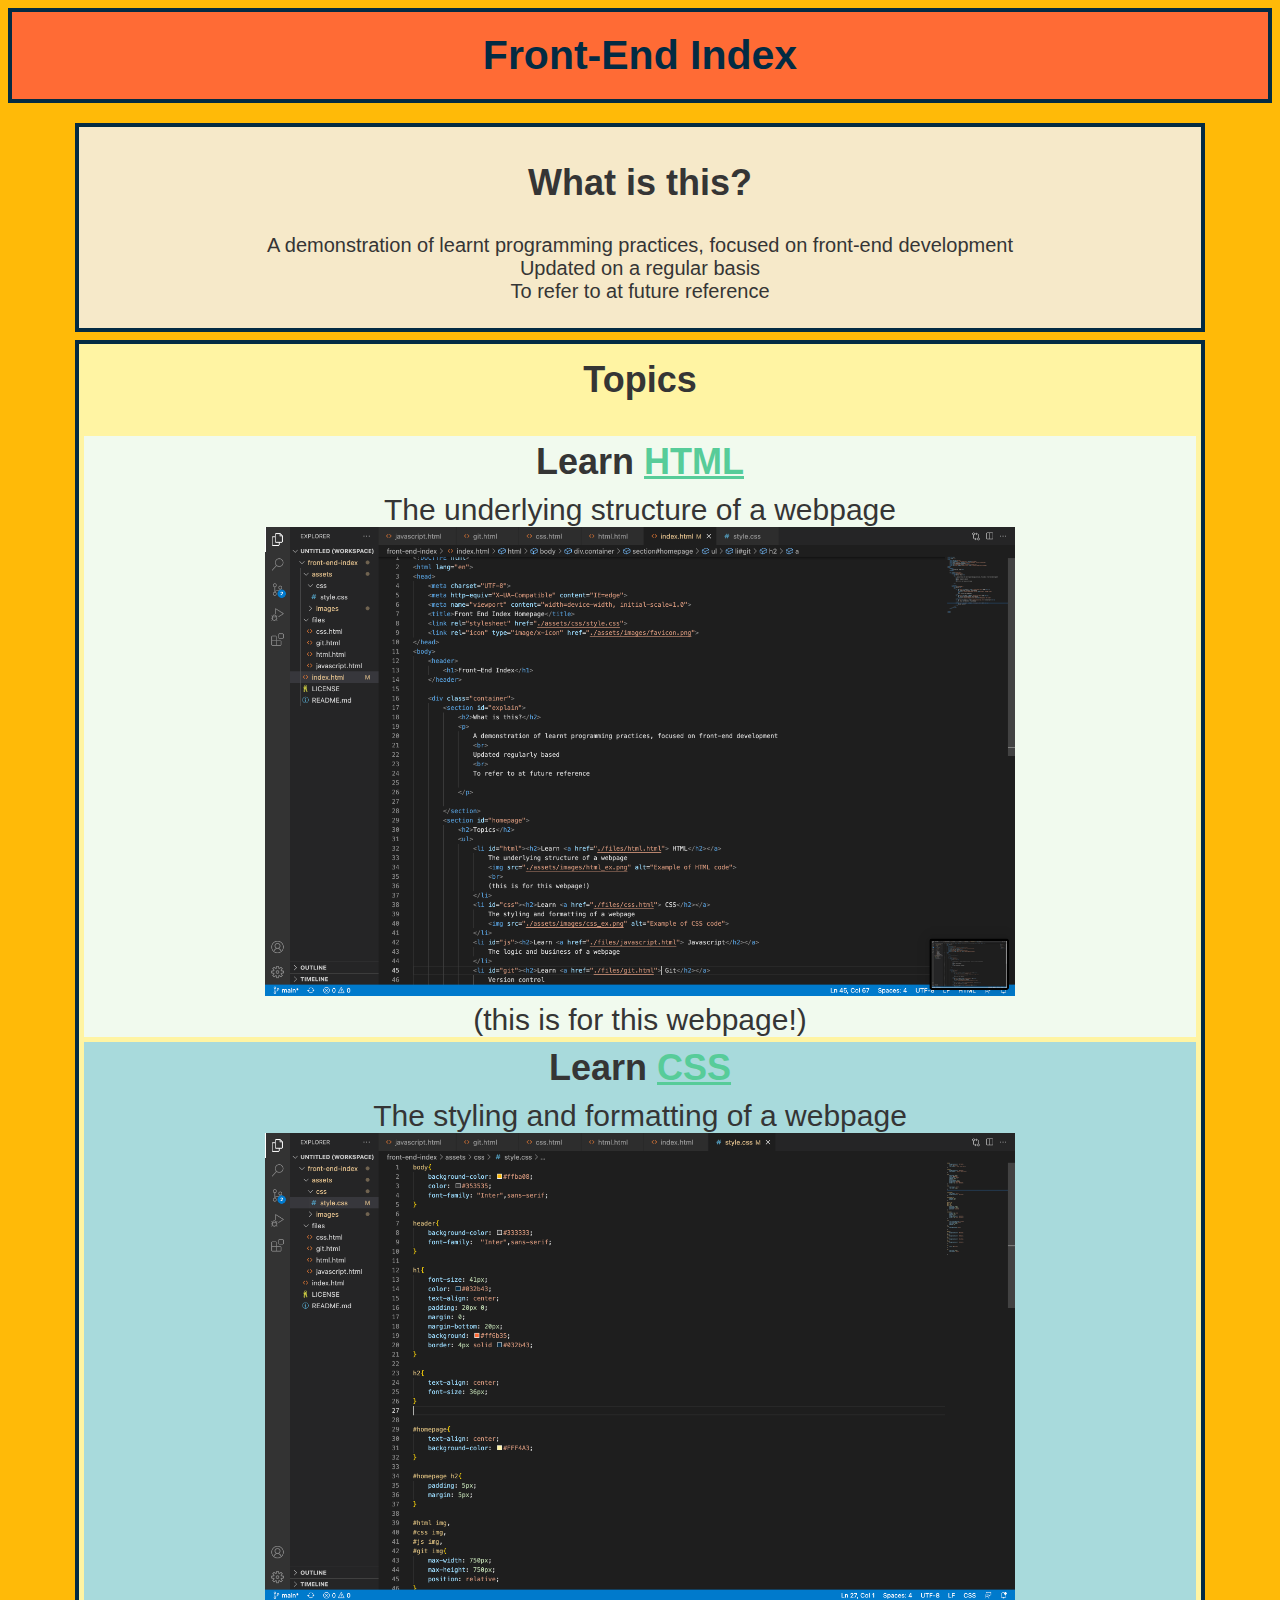
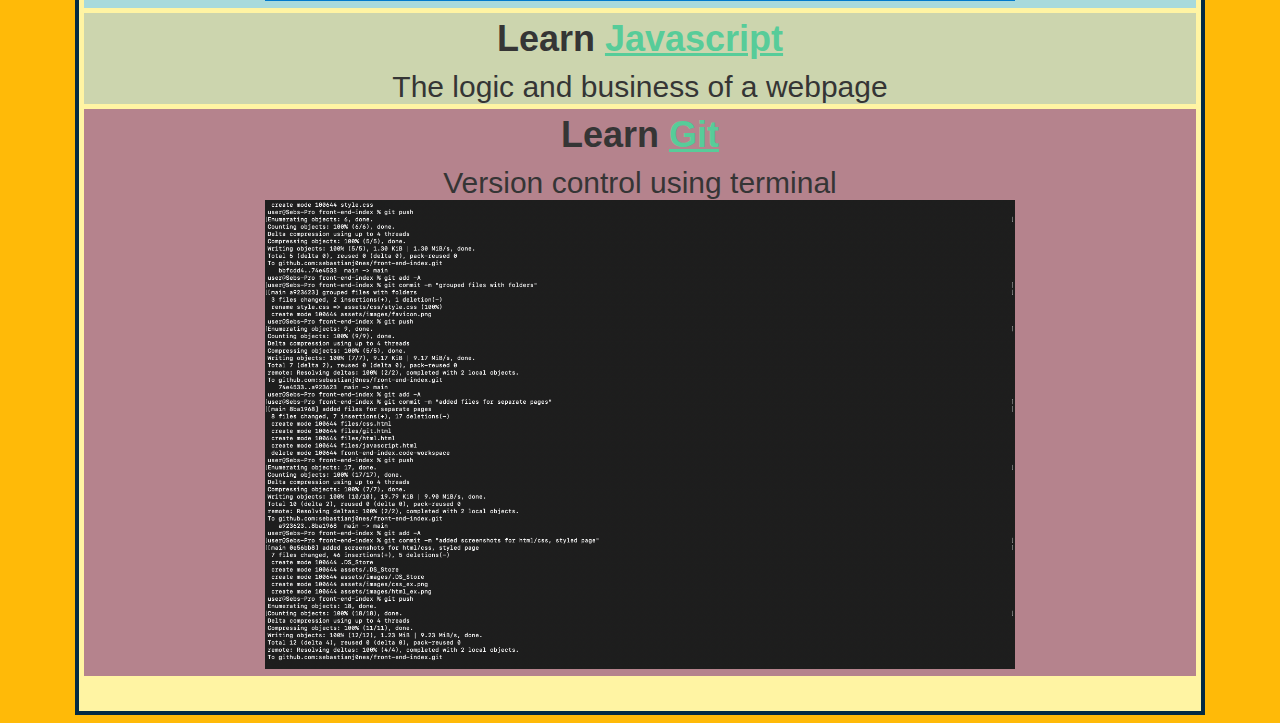
==== index.html @ ace0360d "new images" ====
<!DOCTYPE html>
<html lang="en">
<head>
    <meta charset="UTF-8">
    <meta http-equiv="X-UA-Compatible" content="IE=edge">
    <meta name="viewport" content="width=device-width, initial-scale=1.0">
    <title>Front End Index Homepage</title>
    <link rel="stylesheet" href="./assets/css/style.css">
    <link rel="icon" type="image/x-icon" href="./assets/images/favicon.png">
</head>
<body>
    <header>
        <h1>Front-End Index</h1>
    </header>

    <div class="container">
        <section id="explain">
            <h2>What is this?</h2>
            <p>
                A demonstration of learnt programming practices, focused on front-end development
                <br>
                Updated on a regular basis 
                <br>
                To refer to at future reference

            </p>

        </section>
        <section id="homepage">
            <h2>Topics</h2>
            <ul>
                <li id="html"><h2>Learn <a href="./files/html.html"> HTML</h2></a>
                    The underlying structure of a webpage
                    <img src="./assets/images/html_ex.png" alt="Example of HTML code">
                    <br>
                    (this is for this webpage!)
                </li>
                <li id="css"><h2>Learn <a href="./files/css.html"> CSS</h2></a>
                    The styling and formatting of a webpage
                    <img src="./assets/images/css_ex.png" alt="Example of CSS code">
                </li>
                <li id="js"><h2>Learn <a href="./files/javascript.html"> Javascript</h2></a>
                    The logic and business of a webpage
                </li>
                <li id="git"><h2>Learn <a href="./files/git.html"> Git</h2></a>
                    Version control using terminal
                    <br>
                    <img src="./assets/images/git_ex.png" alt="Example of Git version control">
                </li>            
            </ul>
        </section>
    </div>


</body>
</html>
---- assets/css/style.css ----
body{
    background-color: #ffba08;
    color: #353535;
    font-family: "Inter",sans-serif;
}

header{
    background-color: #333333;
    font-family:  "Inter",sans-serif;
}

h1{
    font-size: 41px;
    color: #032b43;
    text-align: center;
    padding: 20px 0;
    margin: 0;
    margin-bottom: 20px;
    background: #ff6b35;
    border: 4px solid #032b43;
}

h2{
    text-align: center;
    font-size: 36px;
}


#homepage{
    text-align: center;
    background-color: #FFF4A3;
}

#homepage h2{
    padding: 5px;
    margin: 5px;
}

#html img,
#css img,
#js img,
#git img{
    max-width: 750px;
    max-height: 750px;
    position: relative;
}

section {
    margin: 8px auto;
    padding: 5px;
    width: 88%;
    background-color: #f6e9c9;
    border: 4px solid #032b43;
}

ul{
    list-style-position: inside;
    list-style-type: none;
    font-size: 30px;
    padding: 0;
}
li{
    text-decoration: none;

}

#html{
    background-color: #f1faee;
}
#css{
    background-color: #a8dadc;
}
#js{
    background-color: #ccd5ae;
}
#git{
    background-color: #b5838d;
}

a{
    color: #57cc99;
}

p{
    font-size: 20px;
    text-align: center;


}
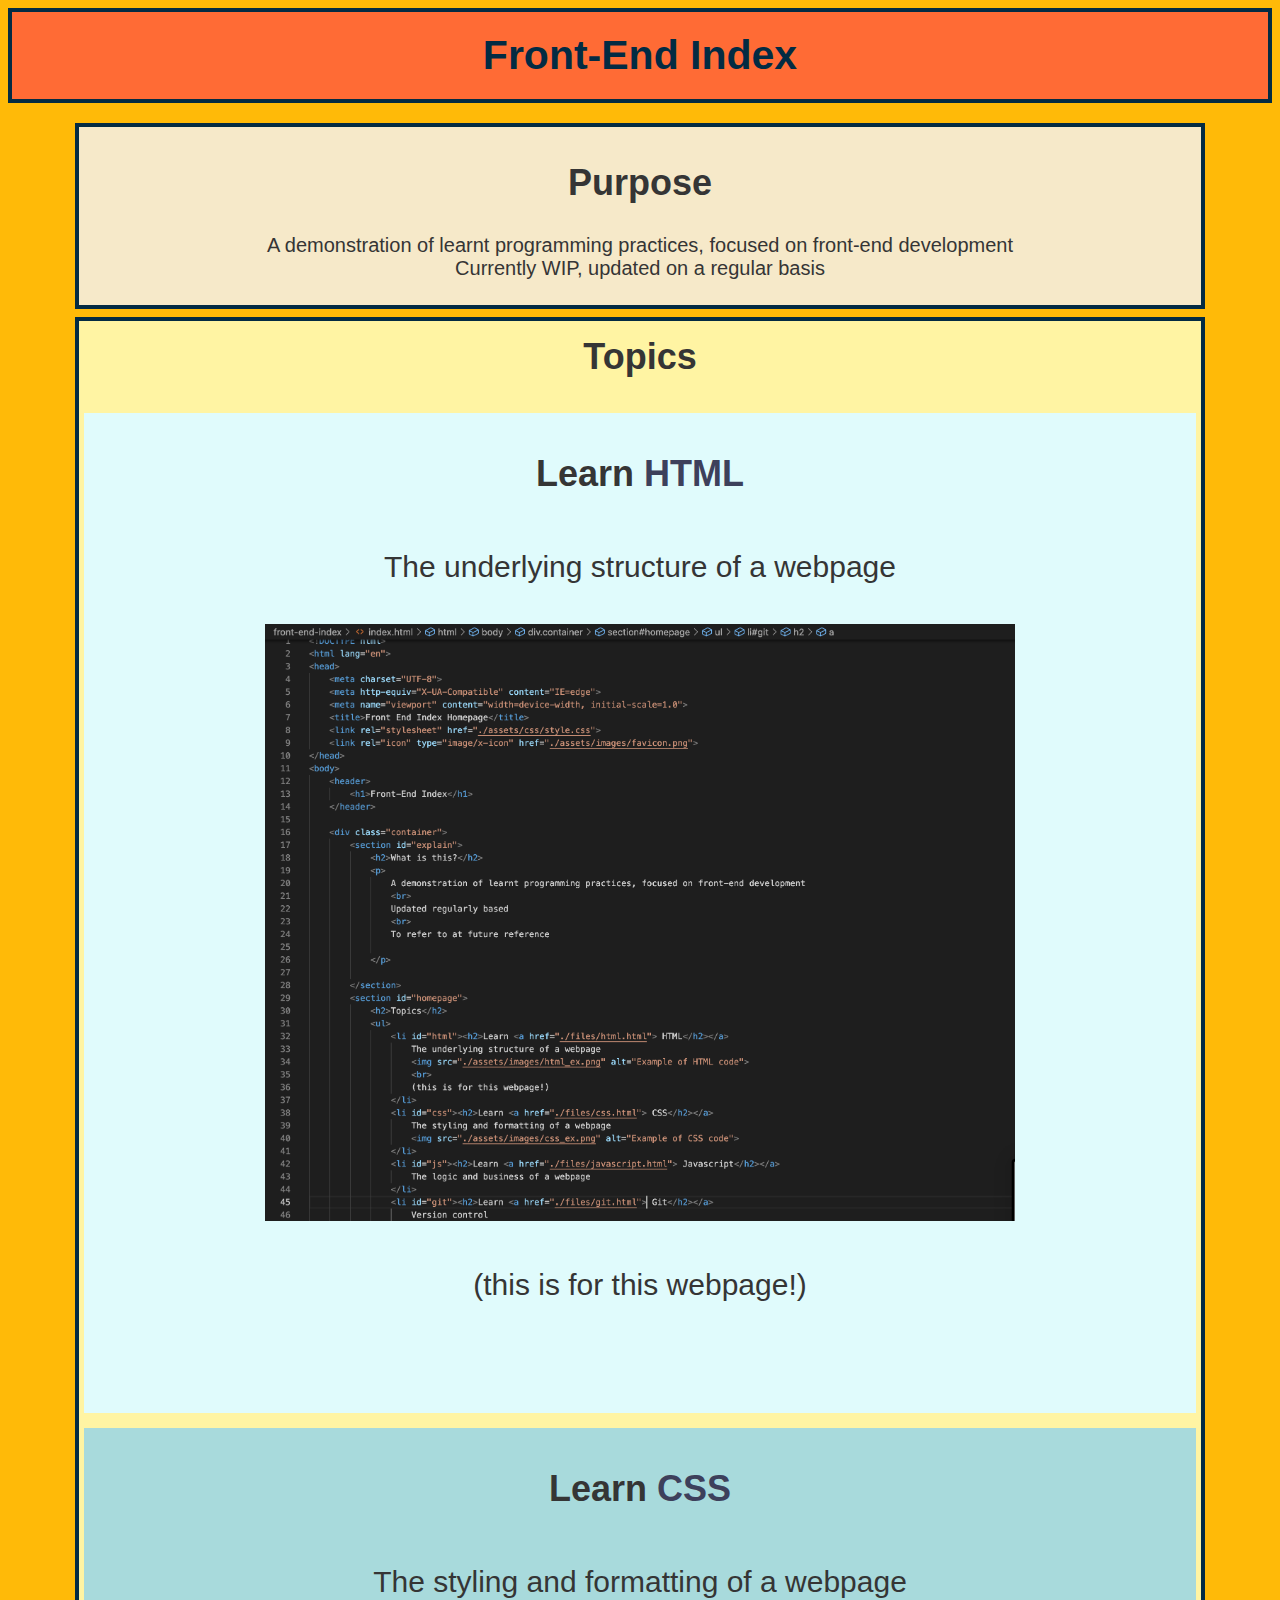
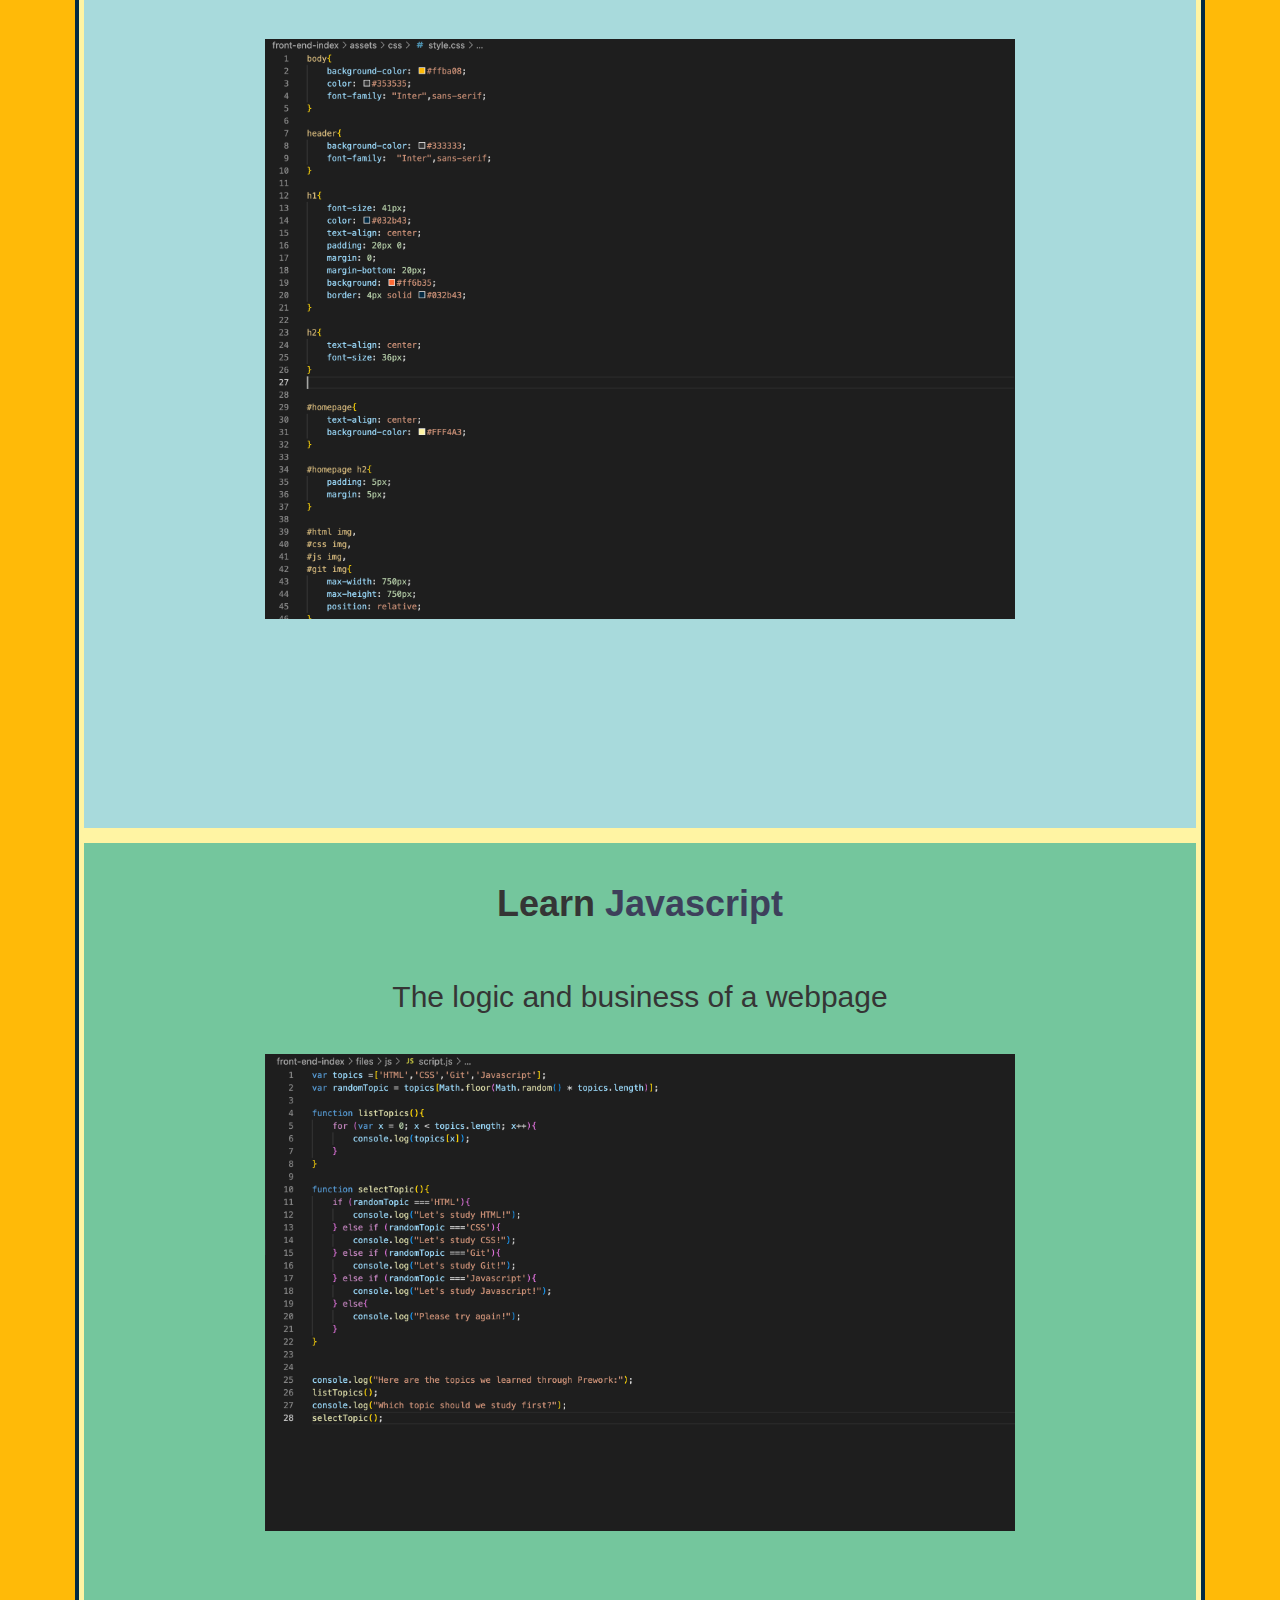
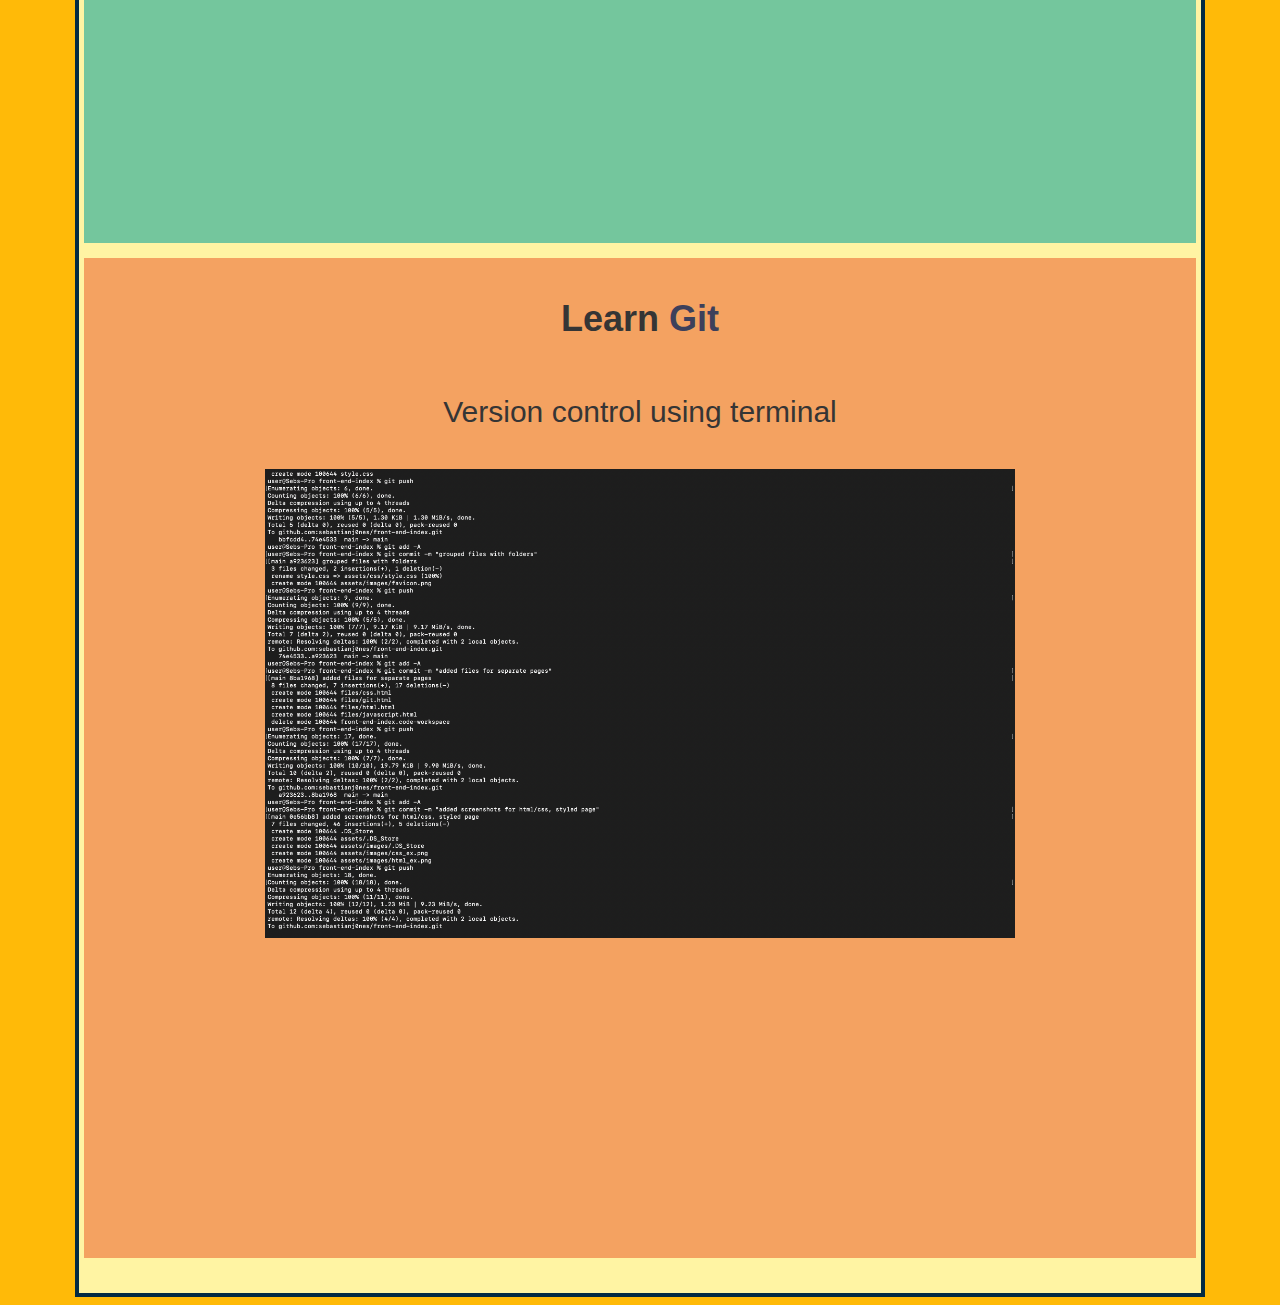
==== commit 938c3552: "more styling to index page, added initial js file" ====
--- a/index.html
+++ b/index.html
@@ -13,15 +13,15 @@
         <h1>Front-End Index</h1>
     </header>
 
+    <!-- Header -->
     <div class="container">
         <section id="explain">
-            <h2>What is this?</h2>
+            <h2>Purpose</h2>
             <p>
                 A demonstration of learnt programming practices, focused on front-end development
                 <br>
-                Updated on a regular basis 
+                Currently WIP, updated on a regular basis 
                 <br>
-                To refer to at future reference
 
             </p>
 
@@ -29,23 +29,30 @@
         <section id="homepage">
             <h2>Topics</h2>
             <ul>
+                <!-- HTML -->
                 <li id="html"><h2>Learn <a href="./files/html.html"> HTML</h2></a>
                     The underlying structure of a webpage
-                    <img src="./assets/images/html_ex.png" alt="Example of HTML code">
+                    <img src="./assets/images/code_examples/html_ex.png" alt="Example of HTML code">
                     <br>
                     (this is for this webpage!)
                 </li>
+                <!-- CSS -->
                 <li id="css"><h2>Learn <a href="./files/css.html"> CSS</h2></a>
                     The styling and formatting of a webpage
-                    <img src="./assets/images/css_ex.png" alt="Example of CSS code">
+                    <br>
+                    <img src="./assets/images/code_examples/css_ex.png" alt="Example of CSS code">
                 </li>
+                <!-- Javascript -->
                 <li id="js"><h2>Learn <a href="./files/javascript.html"> Javascript</h2></a>
                     The logic and business of a webpage
+                    <br>
+                    <img src="./assets/images/code_examples/js_ex.png" alt="Example of JS code">
                 </li>
-                <li id="git"><h2>Learn <a href="./files/git.html"> Git</h2></a>
+                <!-- Git -->
+                <li id="git"><h2>Learn <a href="./files/git/git_homepage.html"> Git</h2></a>
                     Version control using terminal
                     <br>
-                    <img src="./assets/images/git_ex.png" alt="Example of Git version control">
+                    <img src="./assets/images/code_examples/git_ex.png" alt="Example of Git version control">
                 </li>            
             </ul>
         </section>
--- a/assets/css/style.css
+++ b/assets/css/style.css
@@ -65,21 +65,49 @@
 }
 
 #html{
-    background-color: #f1faee;
+    background-color: #e0fbfc;
+    
 }
 #css{
     background-color: #a8dadc;
 }
 #js{
-    background-color: #ccd5ae;
+    background-color: #74c69d;
 }
 #git{
-    background-color: #b5838d;
+    background-color: #f4a261;
 }
 
+#html,#css,#js,#git{
+    height: 1000px;
+}
+
+#html h2 ,
+#css h2,
+#js h2 ,
+#git h2{
+    margin: 15px;
+    padding: 40px;
+}
+
+#html img,
+#css img,
+#js img,
+#git img{
+    padding: 40px;
+}
+
+
 a{
-    color: #57cc99;
+    color: #3d405b;
+    text-decoration: none;
 }
+
+a:hover{
+    text-decoration: underline;
+    font-size: 43px;
+}
+
 
 p{
     font-size: 20px;
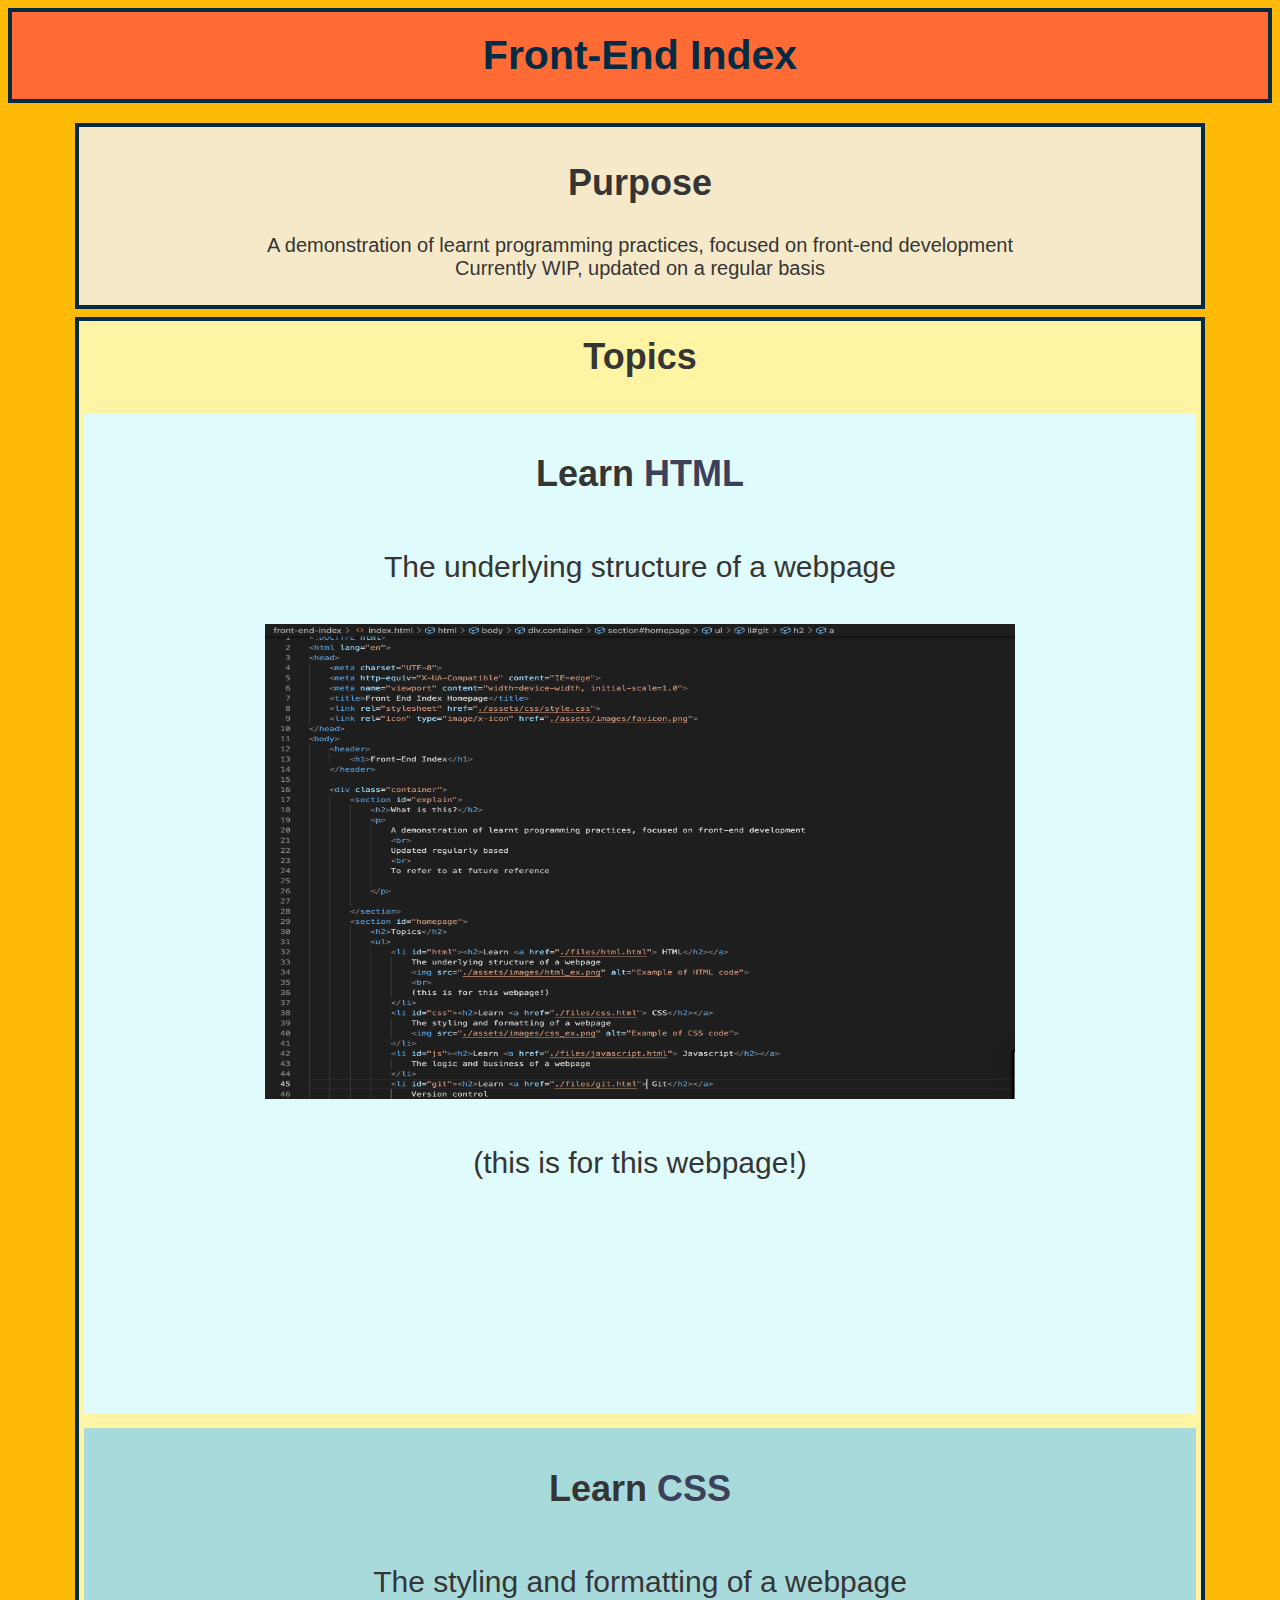
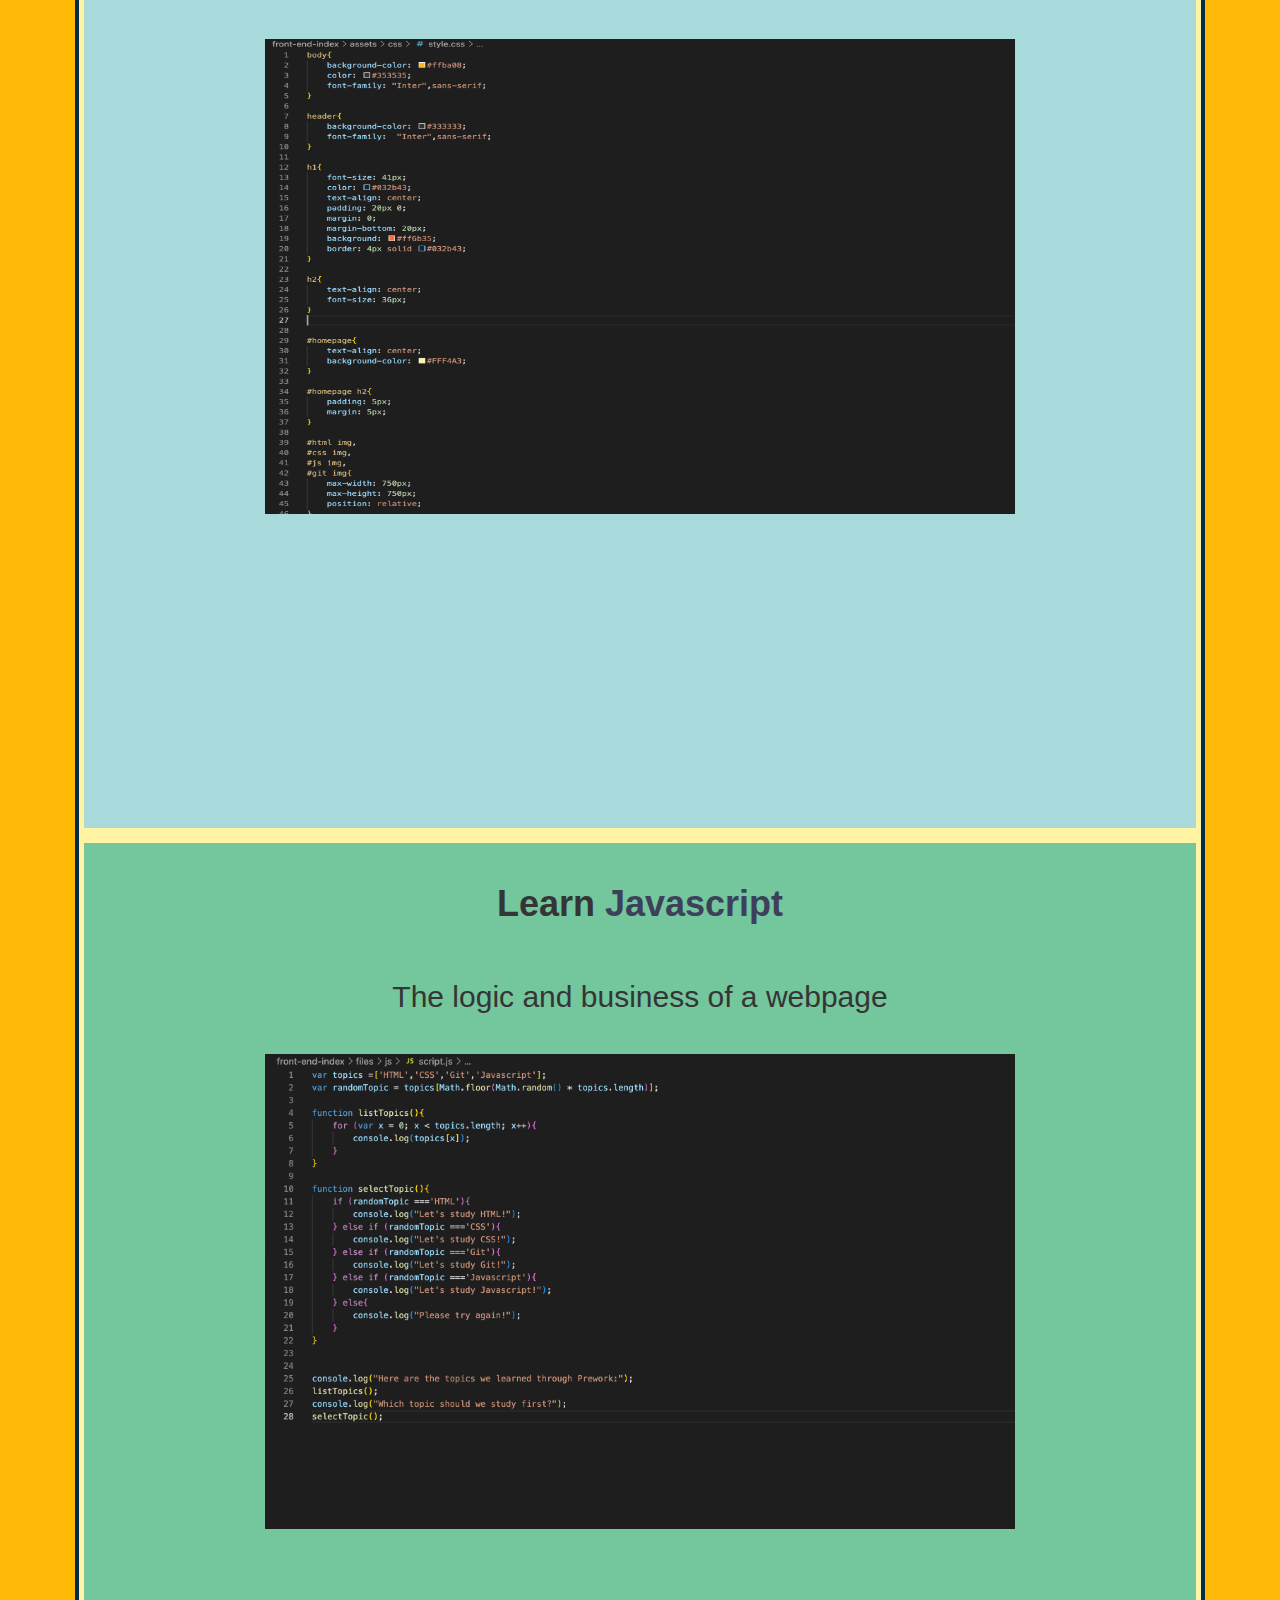
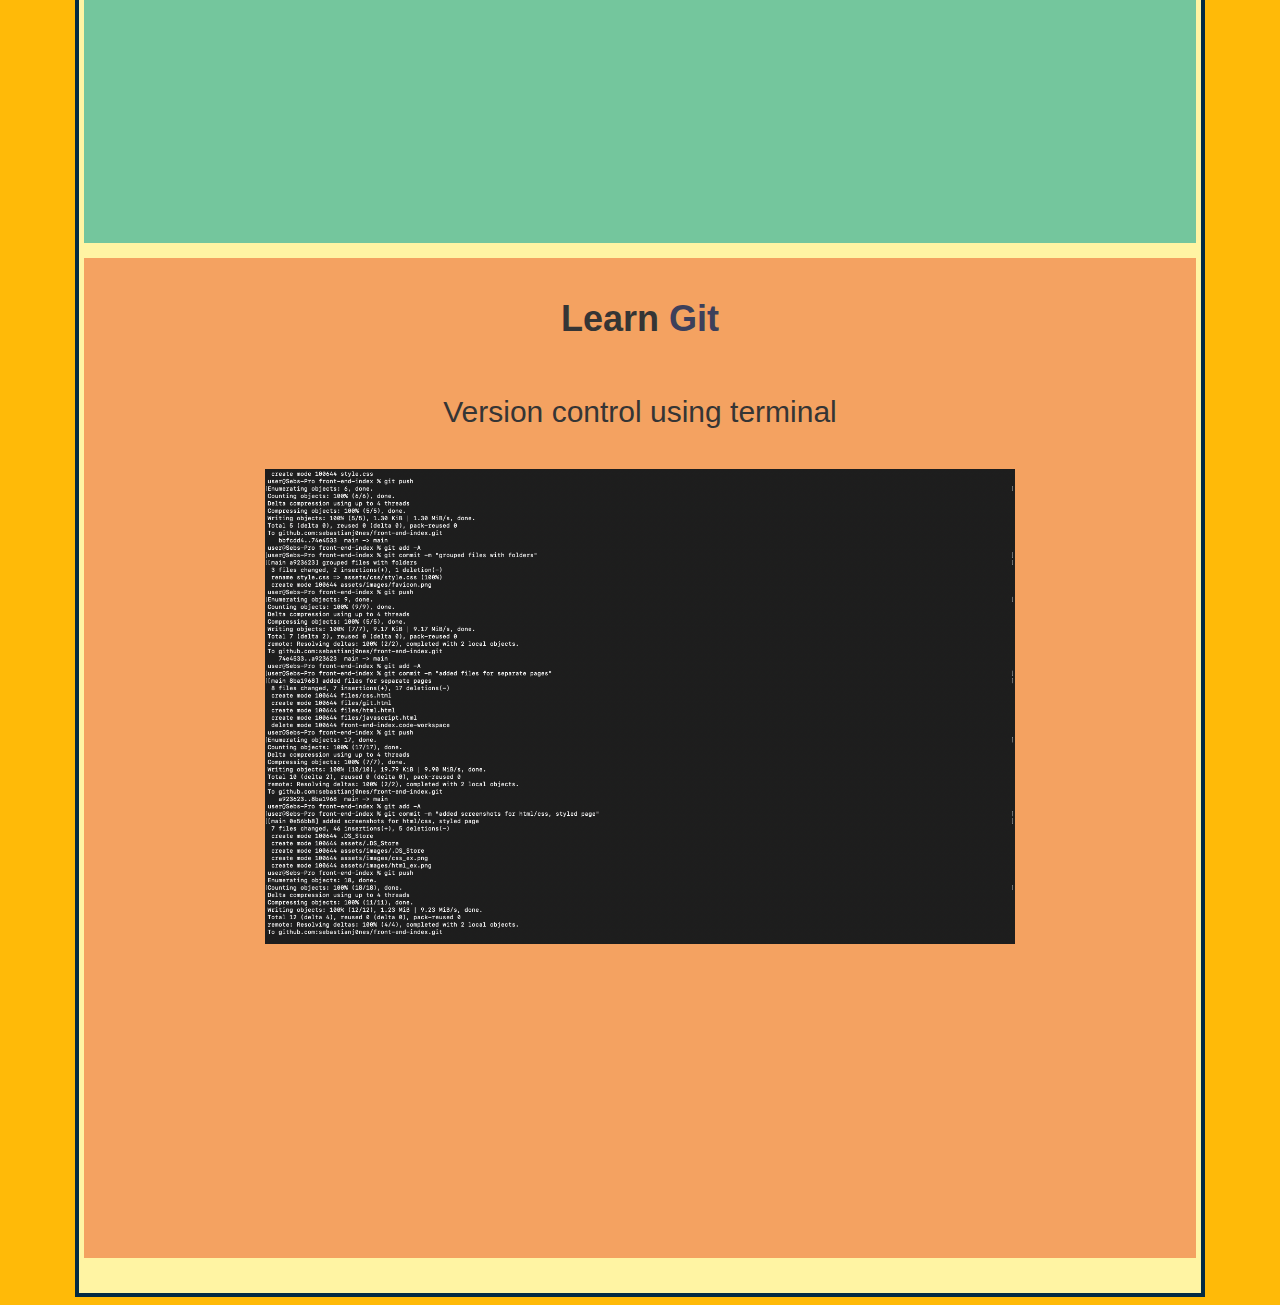
==== commit 3e91539e: "added link to homepage images, with transition time" ====
--- a/index.html
+++ b/index.html
@@ -32,27 +32,27 @@
                 <!-- HTML -->
                 <li id="html"><h2>Learn <a href="./files/html.html"> HTML</h2></a>
                     The underlying structure of a webpage
-                    <img src="./assets/images/code_examples/html_ex.png" alt="Example of HTML code">
+                    <a href="./files/html/html.html"><img src="./assets/images/code_examples/html_ex.png" alt="Example of HTML code"></a>
                     <br>
                     (this is for this webpage!)
                 </li>
                 <!-- CSS -->
-                <li id="css"><h2>Learn <a href="./files/css.html"> CSS</h2></a>
+                <li id="css"><h2>Learn <a href="./files/css_page/css.html"> CSS</h2></a>
                     The styling and formatting of a webpage
                     <br>
-                    <img src="./assets/images/code_examples/css_ex.png" alt="Example of CSS code">
+                    <a href="./files/css_page/css.html"><img src="./assets/images/code_examples/css_ex.png" alt="Example of CSS code"></a>
                 </li>
                 <!-- Javascript -->
                 <li id="js"><h2>Learn <a href="./files/javascript.html"> Javascript</h2></a>
                     The logic and business of a webpage
                     <br>
-                    <img src="./assets/images/code_examples/js_ex.png" alt="Example of JS code">
+                    <a href="./files/js/javascript.html"><img src="./assets/images/code_examples/js_ex.png" alt="Example of JS code"></a>
                 </li>
                 <!-- Git -->
                 <li id="git"><h2>Learn <a href="./files/git/git_homepage.html"> Git</h2></a>
                     Version control using terminal
                     <br>
-                    <img src="./assets/images/code_examples/git_ex.png" alt="Example of Git version control">
+                    <a href="./files/git/git_homepage.html"><img src="./assets/images/code_examples/git_ex.png" alt="Example of Git version control"></a>
                 </li>            
             </ul>
         </section>
--- a/assets/css/style.css
+++ b/assets/css/style.css
@@ -40,8 +40,8 @@
 #css img,
 #js img,
 #git img{
-    max-width: 750px;
-    max-height: 750px;
+    width: 750px;
+    height: 475px;
     position: relative;
 }
 
@@ -102,6 +102,11 @@
     color: #3d405b;
     text-decoration: none;
 }
+#git img:hover,#css img:hover,#html img:hover,#js img:hover{
+    transition-duration: 0.75s;
+    height: 550px;
+    width: 850px;
+}
 
 a:hover{
     text-decoration: underline;
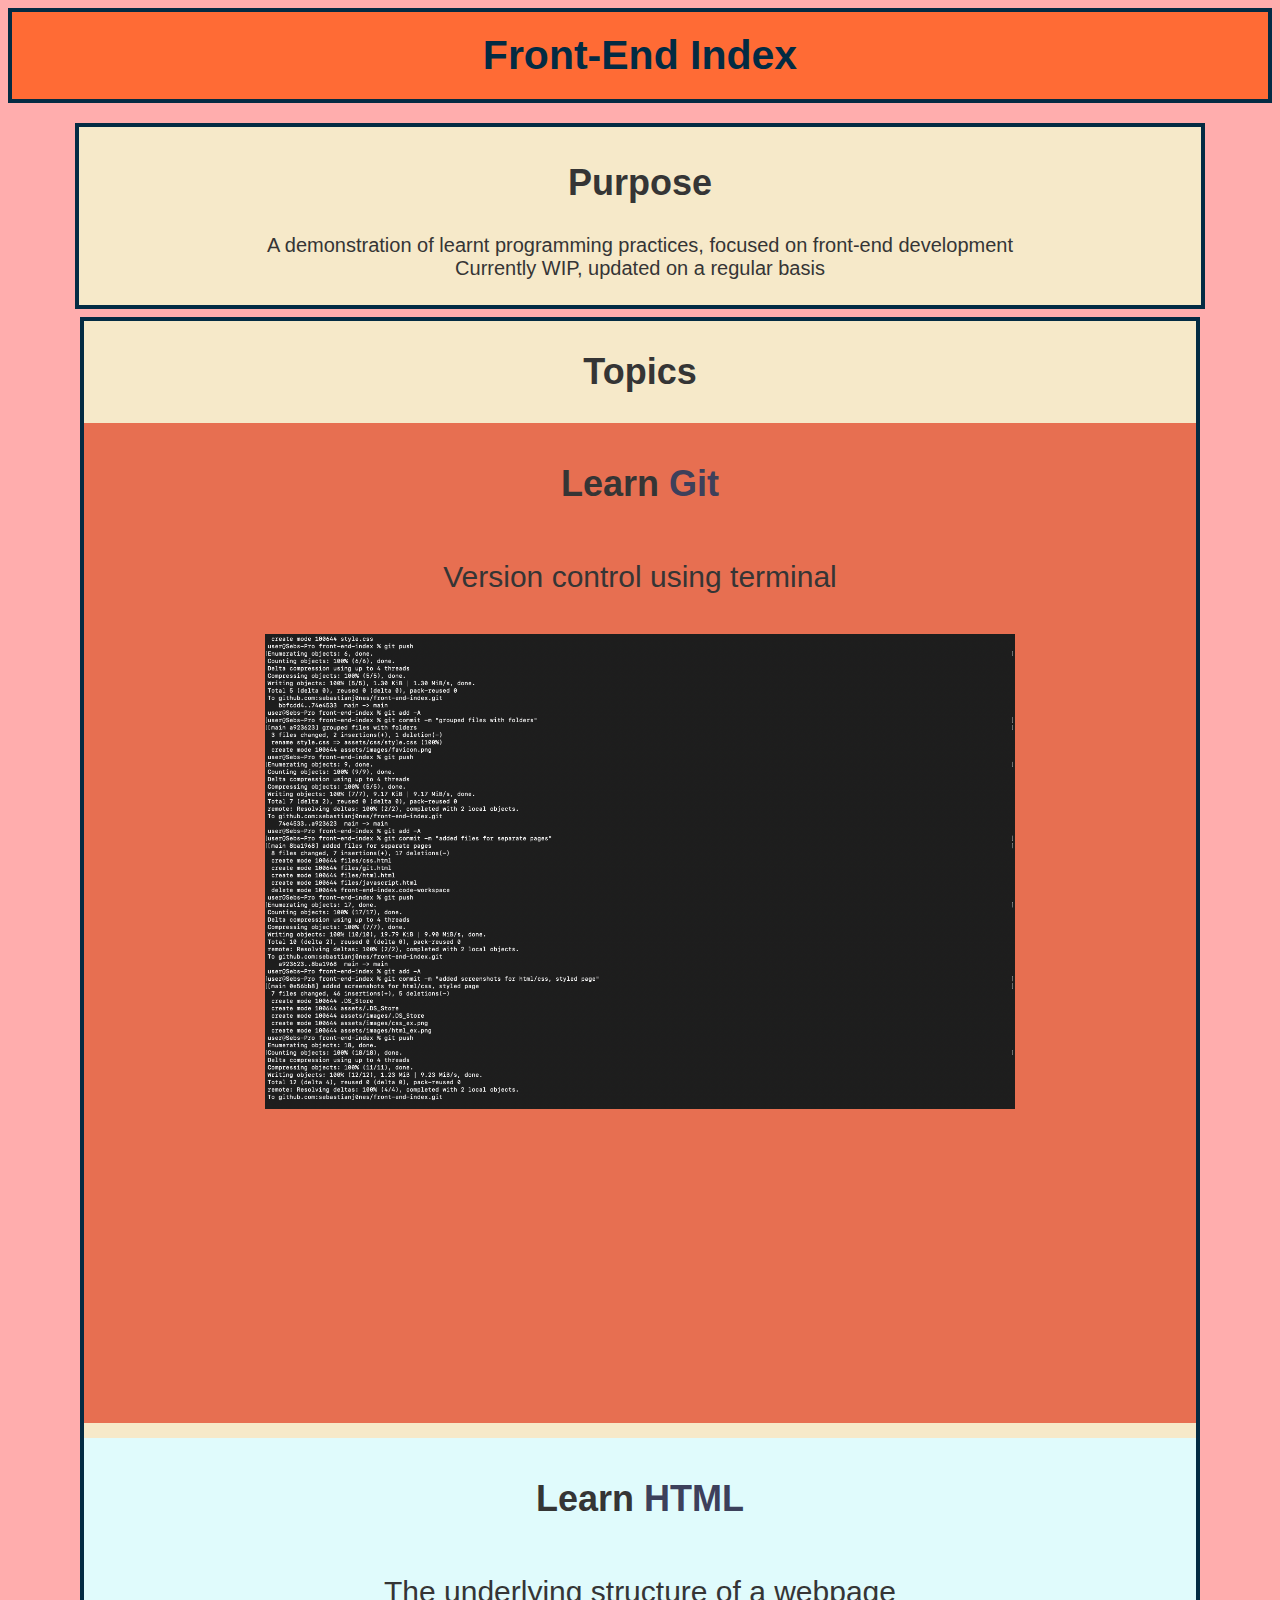
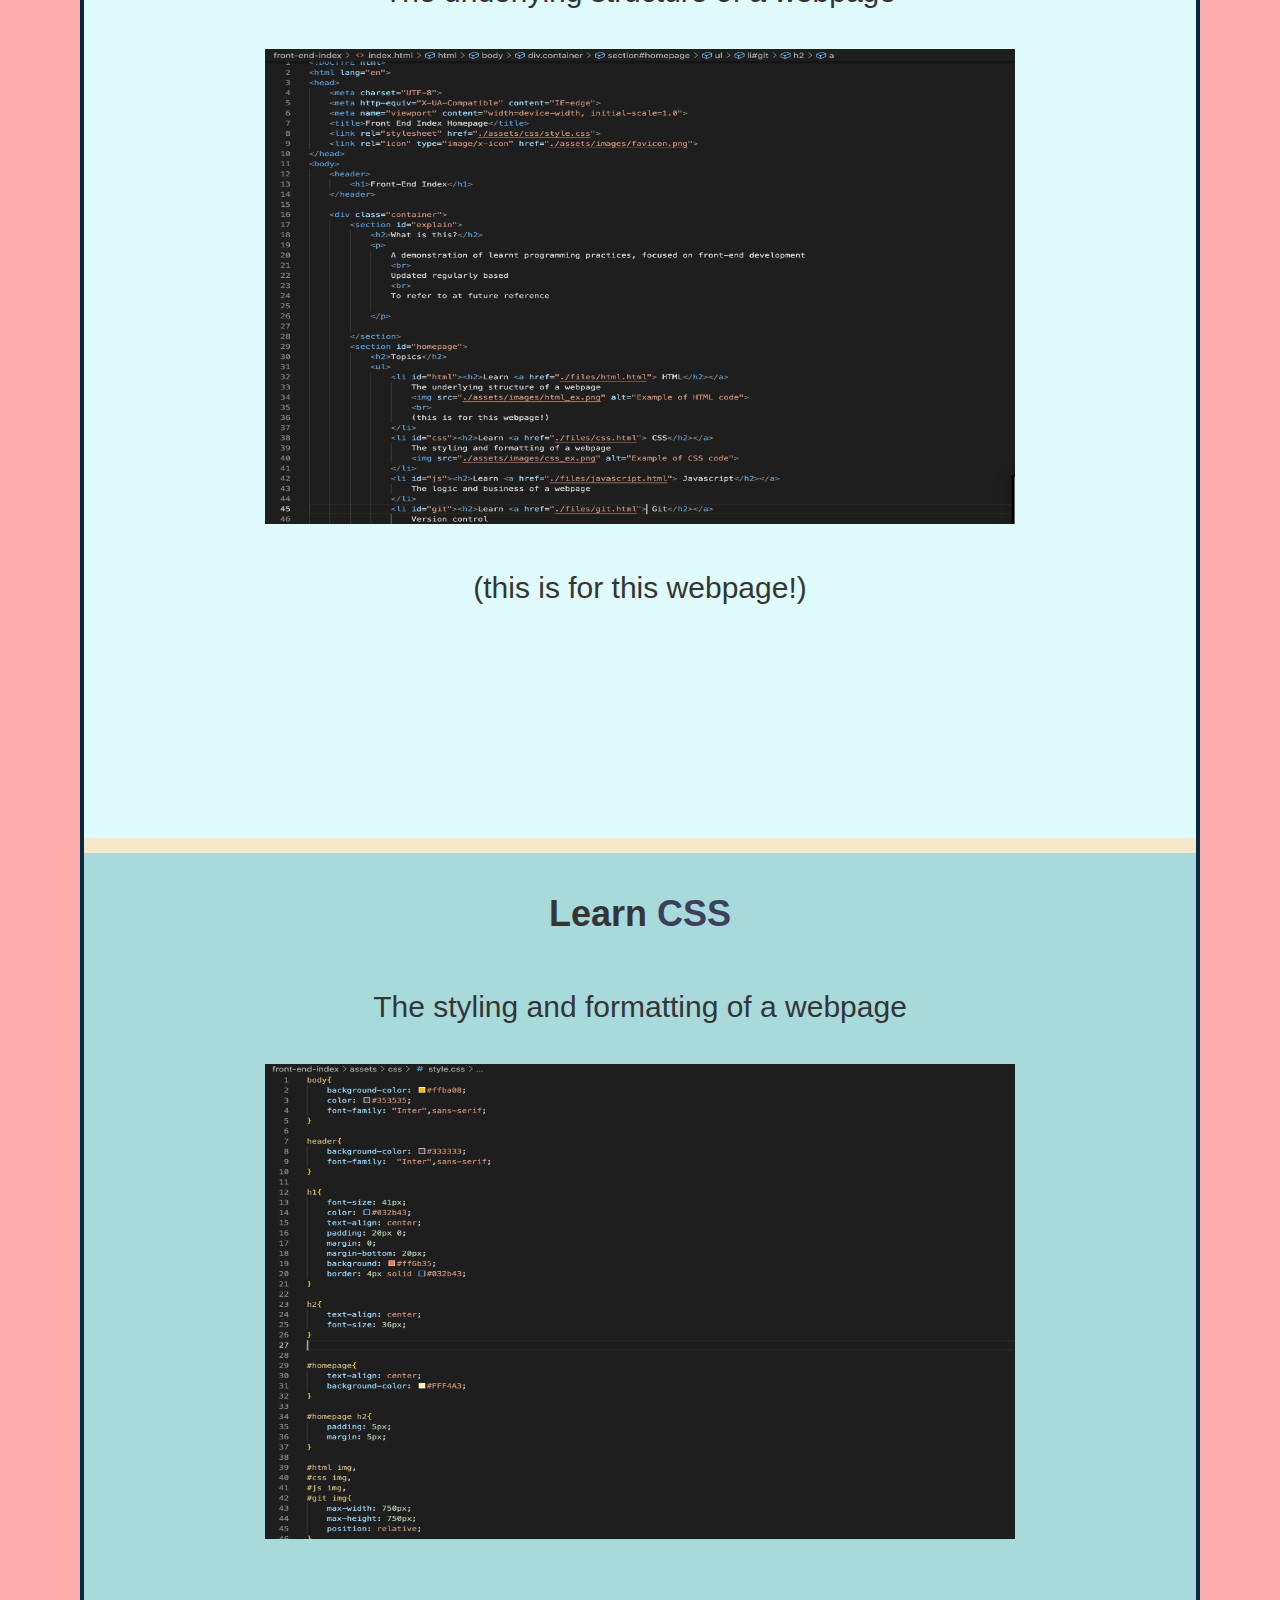
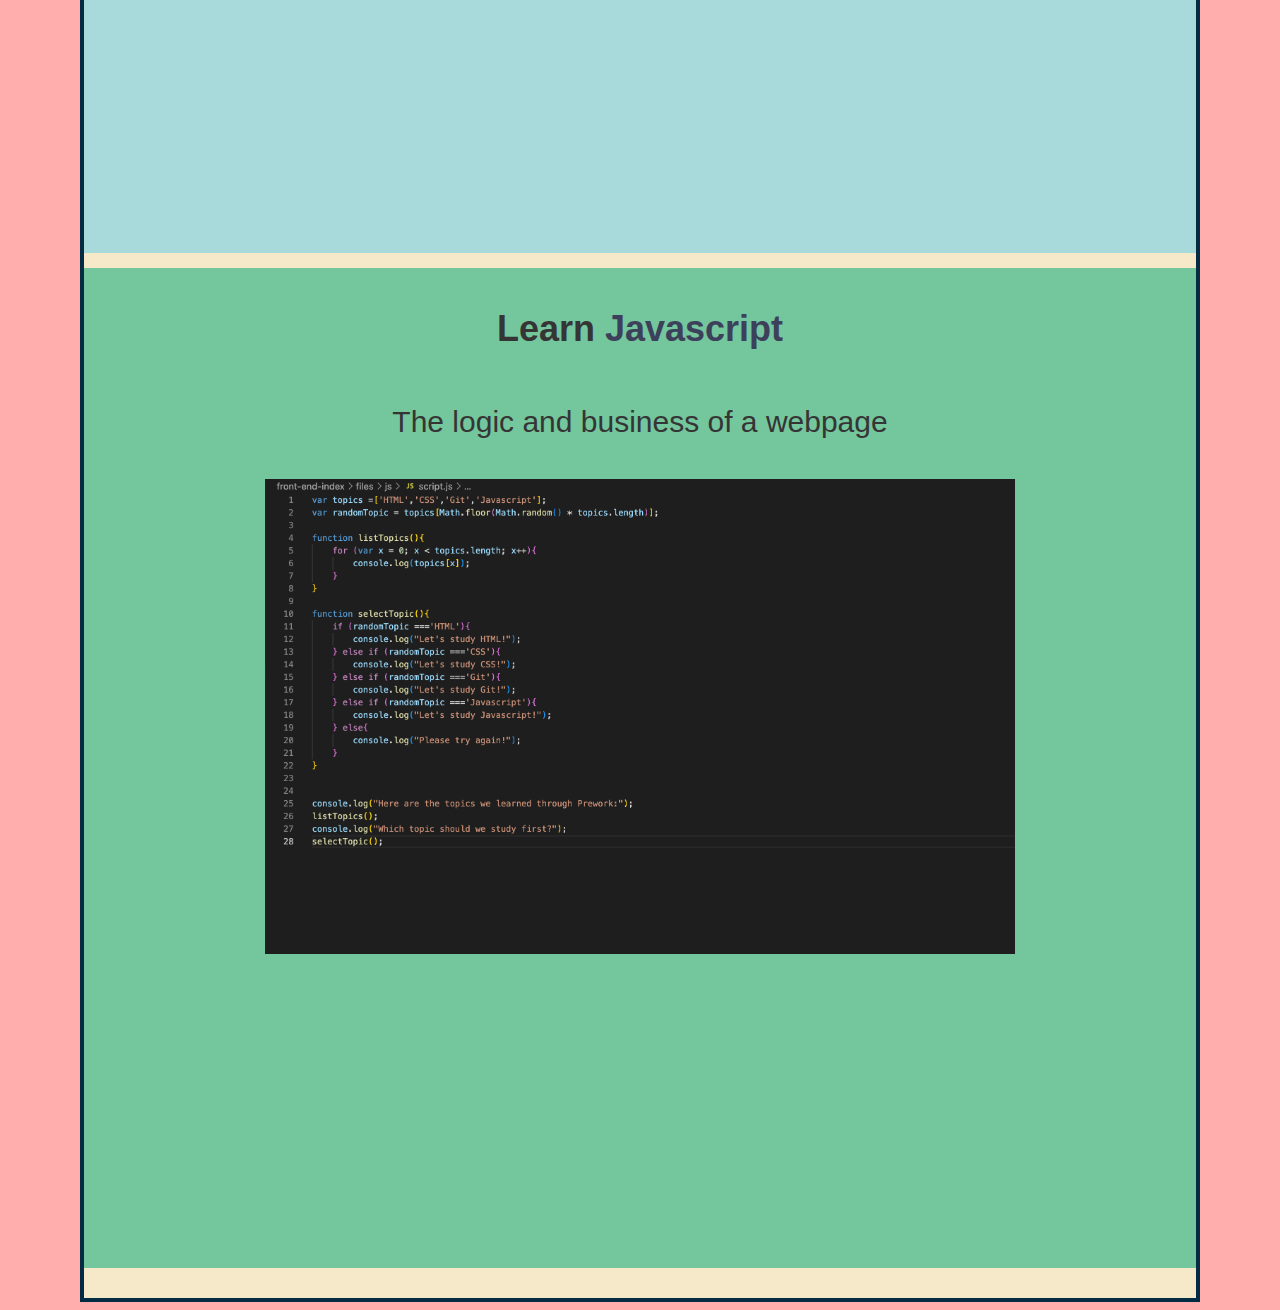
==== commit 7a11c5e8: "styling" ====
--- a/index.html
+++ b/index.html
@@ -29,31 +29,31 @@
         <section id="homepage">
             <h2>Topics</h2>
             <ul>
+                <!-- Git -->
+                <li id="git"><h2>Learn <a href="./files/git/git_homepage.html"> Git</a></h2>
+                    Version control using terminal
+                    <br>
+                    <a href="./files/git/git_homepage.html"><img src="./assets/images/code_examples/git_ex.png" alt="Example of Git version control"></a>
+                </li>  
                 <!-- HTML -->
-                <li id="html"><h2>Learn <a href="./files/html.html"> HTML</h2></a>
+                <li id="html"><h2>Learn <a href="./files/html.html"> HTML</a></h2>
                     The underlying structure of a webpage
                     <a href="./files/html/html.html"><img src="./assets/images/code_examples/html_ex.png" alt="Example of HTML code"></a>
                     <br>
                     (this is for this webpage!)
                 </li>
                 <!-- CSS -->
-                <li id="css"><h2>Learn <a href="./files/css_page/css.html"> CSS</h2></a>
+                <li id="css"><h2>Learn <a href="./files/css_page/css.html"> CSS</a></h2>
                     The styling and formatting of a webpage
                     <br>
                     <a href="./files/css_page/css.html"><img src="./assets/images/code_examples/css_ex.png" alt="Example of CSS code"></a>
                 </li>
                 <!-- Javascript -->
-                <li id="js"><h2>Learn <a href="./files/javascript.html"> Javascript</h2></a>
+                <li id="js"><h2>Learn <a href="./files/javascript.html"> Javascript</a></h2>
                     The logic and business of a webpage
                     <br>
                     <a href="./files/js/javascript.html"><img src="./assets/images/code_examples/js_ex.png" alt="Example of JS code"></a>
                 </li>
-                <!-- Git -->
-                <li id="git"><h2>Learn <a href="./files/git/git_homepage.html"> Git</h2></a>
-                    Version control using terminal
-                    <br>
-                    <a href="./files/git/git_homepage.html"><img src="./assets/images/code_examples/git_ex.png" alt="Example of Git version control"></a>
-                </li>            
             </ul>
         </section>
     </div>
--- a/assets/css/style.css
+++ b/assets/css/style.css
@@ -1,5 +1,5 @@
 body{
-    background-color: #ffba08;
+    background-color: #ffadad;
     color: #353535;
     font-family: "Inter",sans-serif;
 }
@@ -28,12 +28,7 @@
 
 #homepage{
     text-align: center;
-    background-color: #FFF4A3;
-}
-
-#homepage h2{
-    padding: 5px;
-    margin: 5px;
+    padding: 0;
 }
 
 #html img,
@@ -75,7 +70,7 @@
     background-color: #74c69d;
 }
 #git{
-    background-color: #f4a261;
+    background-color: #e76f51;
 }
 
 #html,#css,#js,#git{
@@ -95,6 +90,7 @@
 #js img,
 #git img{
     padding: 40px;
+    transition-duration: 0.4s;
 }
 
 
@@ -109,6 +105,7 @@
 }
 
 a:hover{
+    transition-duration: 0.35s;
     text-decoration: underline;
     font-size: 43px;
 }
